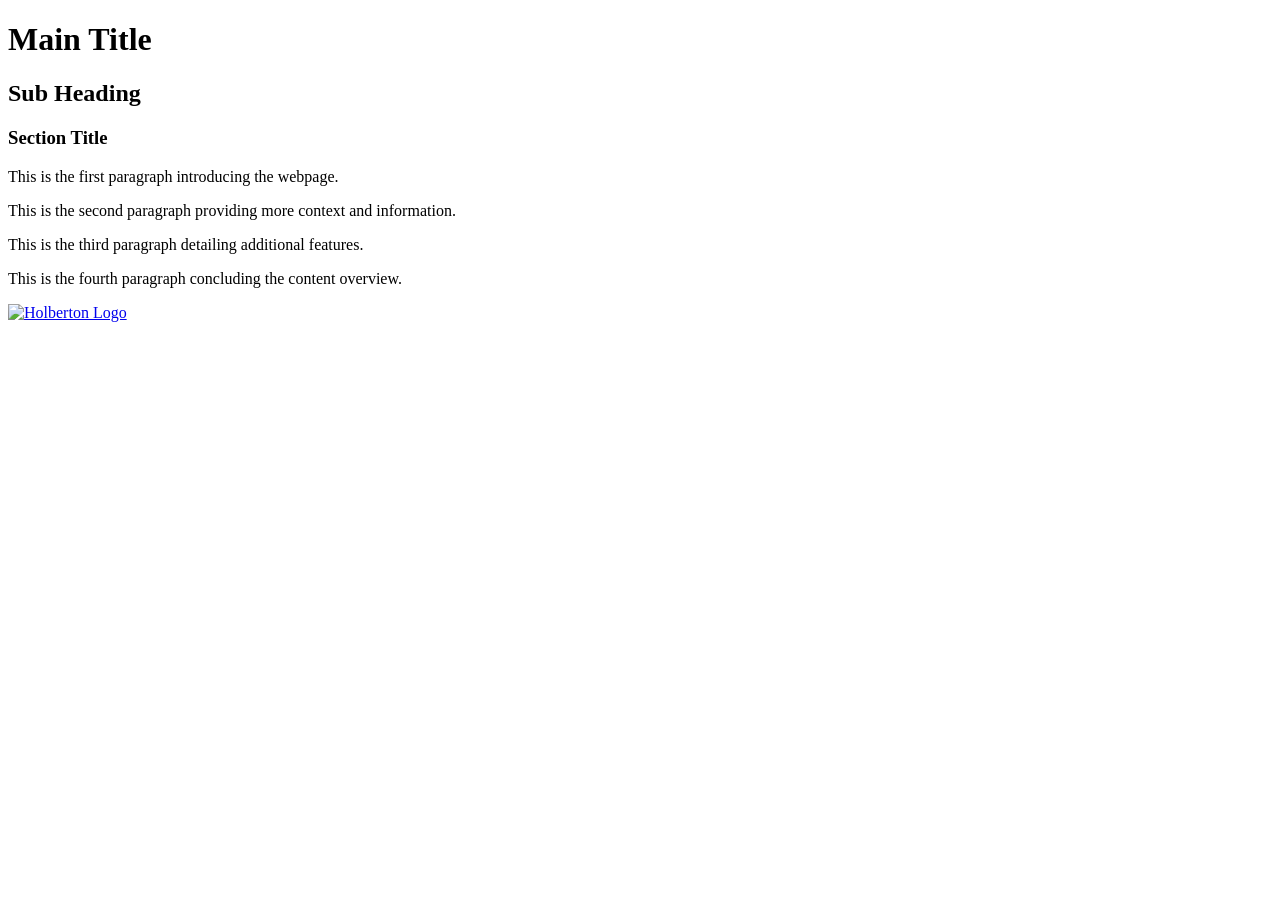
==== html_basic/index.html @ b5debbba "1. Make a cool first webpage" ====
<!DOCTYPE html>
<html lang="en">
  <head>
    <meta charset="UTF-8">
    <title>My First Webpage</title>
  </head>
  <body>
    <h1>Main Title</h1>
    <h2>Sub Heading</h2>
    <h3>Section Title</h3>

    <p>This is the first paragraph introducing the webpage.</p>
    <p>This is the second paragraph providing more context and information.</p>
    <p>This is the third paragraph detailing additional features.</p>
    <p>This is the fourth paragraph concluding the content overview.</p>

    <a href="https://www.holbertonschool.com" target="_blank">
      <img src="https://www.holbertonschool.com/holberton-logo.png" alt="Holberton Logo">
    </a>
  </body>
</html>
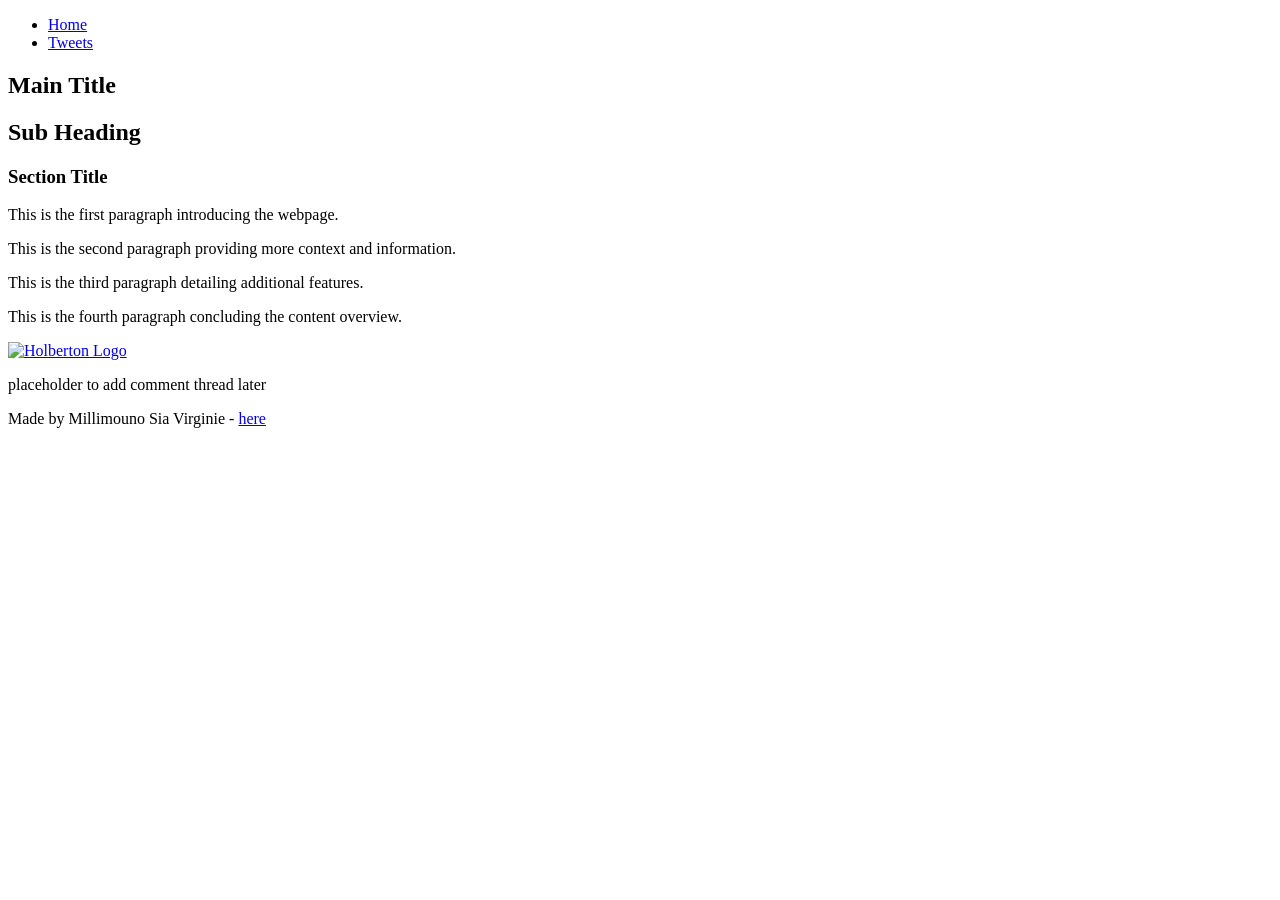
==== commit 855c899d: "3. Make a cool website" ====
--- a/html_basic/index.html
+++ b/html_basic/index.html
@@ -2,20 +2,39 @@
 <html lang="en">
   <head>
     <meta charset="UTF-8">
-    <title>My First Webpage</title>
+    <title>Homepage - My Webpage</title>
   </head>
   <body>
-    <h1>Main Title</h1>
-    <h2>Sub Heading</h2>
-    <h3>Section Title</h3>
+    <header>
+      <ul>
+        <li><a href="index.html">Home</a></li>
+        <li><a href="tweets.html">Tweets</a></li>
+      </ul>
+    </header>
 
-    <p>This is the first paragraph introducing the webpage.</p>
-    <p>This is the second paragraph providing more context and information.</p>
-    <p>This is the third paragraph detailing additional features.</p>
-    <p>This is the fourth paragraph concluding the content overview.</p>
+    <main>
+      <article>
+        <h1>Main Title</h1>
+        <h2>Sub Heading</h2>
+        <h3>Section Title</h3>
 
-    <a href="https://www.holbertonschool.com" target="_blank">
-      <img src="https://www.holbertonschool.com/holberton-logo.png" alt="Holberton Logo">
-    </a>
+        <p>This is the first paragraph introducing the webpage.</p>
+        <p>This is the second paragraph providing more context and information.</p>
+        <p>This is the third paragraph detailing additional features.</p>
+        <p>This is the fourth paragraph concluding the content overview.</p>
+
+        <a href="https://www.holbertonschool.com" target="_blank">
+          <img src="https://www.holbertonschool.com/holberton-logo.png" alt="Holberton Logo">
+        </a>
+      </article>
+
+      <aside>
+        <p>placeholder to add comment thread later</p>
+      </aside>
+    </main>
+
+    <footer>
+      <p>Made by Millimouno Sia Virginie - <a href="https://github.com/Virginie2026" target="_blank">here</a></p>
+    </footer>
   </body>
 </html>
